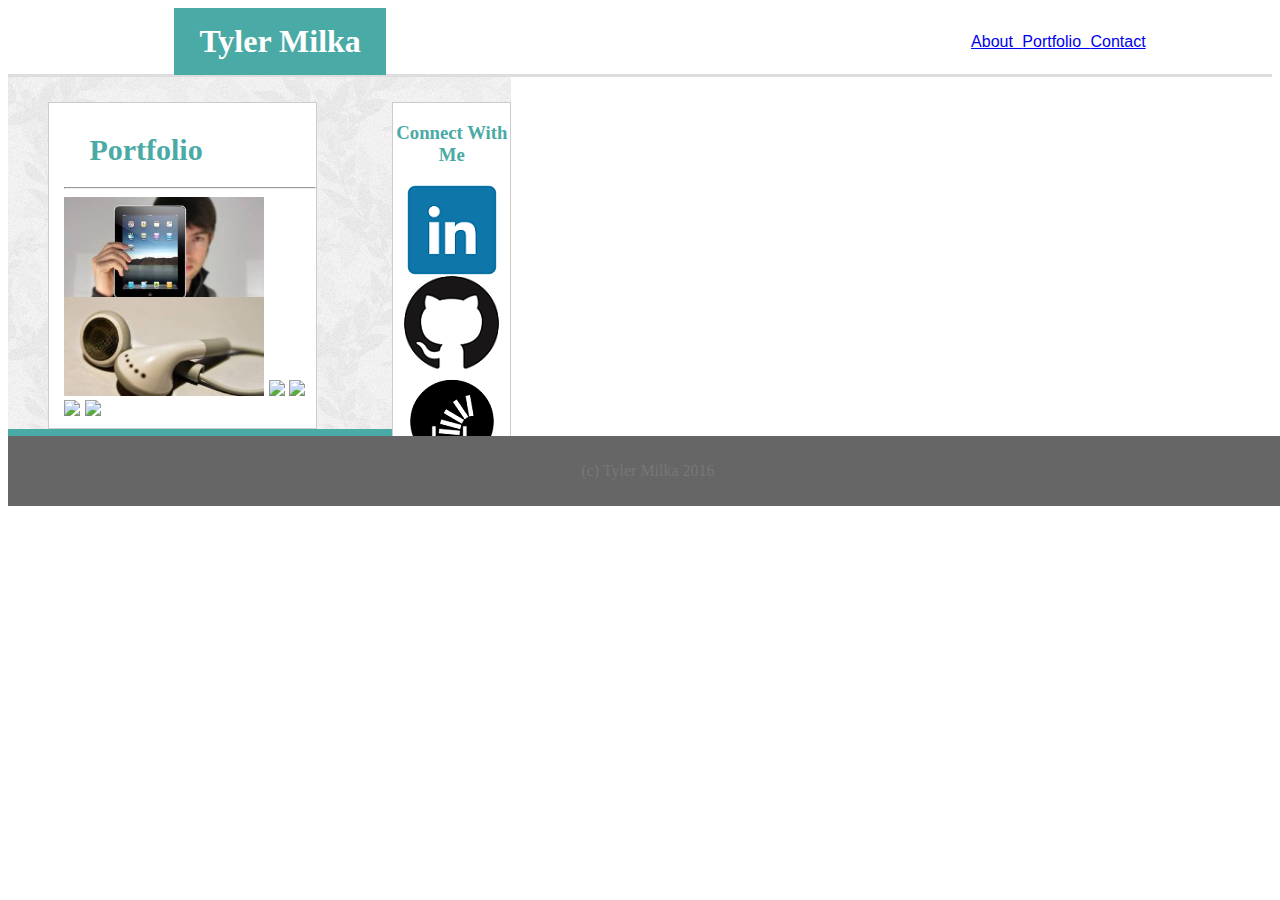
==== portfolio.html @ 82d67f0e "herokugoinglive" ====
<doctype html>

<html>
<title> portfolio.html </title>
	<head>
		<!--css file -->
		<link rel="stylesheet" type="text/css" href= "assets/css/style.css"> 

		</head>
<body>
	<div class="pagewrapper">

	<header class="header">
		<!-- Header Included name in bold in left margins and then links to Index -->
	
		<!--css headername -->
		<h1 id="headername"> Tyler Milka </h1> 
	
	<!-- Links to portfolio and contact page -->
		<span id="directory">
			<a href="index.html"> About </a> 
			<a href="porfolio.html"> Portfolio </a> 
			<a href="contact.html"> Contact </a>
		</span>
			</header>
			<!-- "body content is the box that inlcuded both the left and ride side bar content" -->
		<div class="bodycontent">
			
			<!-- "leftcontent contains photo and paragraphs" -->
			<span class="portfolioleftcontent">
		<h1 id="aboutme"> Portfolio </h1>
	<hr>

	 <!-- Where all projects will go -->

	 	<img src="assets/hangman.jpg"; style="width:200px">
	 	<img src="assets/picture2.jpg"; style="width:200px">
		<img src="assets/picture3.jpg">
		<img src="assets/picture4.jpg">
		<img src="assets/picture5.jpg">
		<img src="assets/picture6.jpg">
		</span>
	
	<!-- section with SOCIAL ICON IMAGES linked to LinkedIn, Github, etc -->
<span class="rightcontent">
	
	<h3> Connect With Me </h3>

		<!-- github social icon -->
		<img src="assets/linkedin.png"> 
		<!-- linked in social icon -->
		<img src="assets/github.png">
		<!-- other social icon -->
		<img src="assets/stackoverflow.png"> 
	</span>
		
	<!-- End of content box -->
	</div>

	<footer>
	<div class="footer">
		<!-- copywrite at bottom of page -->
		<p id= "copyright"> (c) Tyler Milka 2016 </p>
	</div>
		</footer>


</body>
</html>
---- assets/css/style.css ----
/* div class=".wrapper" .wrapper keeps body content out of header section */ 

/*Begin global fonts for all pages */

.pagewrapper {

	max-width: 960px
	margin: auto;
	
}

.header{
	flex-flow: column;
	height: 66px;
	border-bottom: solid;
	border-bottom-width: 3px;
	border-color: #dddddd;
	
	}

#headername {
	font-family: 'Georgia', Times, Times New Roman, serif;
	background-color: #4aaaa5;
	color: white;
	padding: 15px 25px 15px 25px;
	border-left: 25px;
	position: absolute;
	margin: 0% 0% 0% 13%;
	}

#directory {
	float: right;
	word-spacing: 5px;
	margin: 2% 10% 0% 5%;
	font-family: 'Arial', 'Helvetica Neue', Helvetica, sans-serif;
	color: #777777;
	text-decoration: none;

	}

	.footer {

	clear: both;
	width: 100%;
	height: 70px;
	background-color: #666666;
	border-color: #cccccc;
	position: absolute;
	}

#copyright {

	text-align: center;
	padding-top: 10px;
	color: #777777;

}

/* End global fonts and styling */

/*Index Styling*/
/*box surrouning body content css*/

.bodycontent {
	position: relative;
	background-image: url("xv.png");
	display: inline-block;
	text-align: left;
	margin-bottom: 0px;
	border-bottom-style: solid;
	border-bottom-width: 7px;
	border-color: #4aaaa5;
	
	
	}

/*box containing left side  */
.leftcontent {

	font-family: 'Arial', 'Helvetica Neue', Helvetica, sans-serif;
	color: #777777;
	display: inline-block;
	width: 50%;
	float:left;
	margin: 25px 15% 0% 8%;
	padding-bottom: 8px;
	background-color: white;
	padding-left: 15px;
	border: solid;
	border-color: #cccccc;
	border-width: 1px;

	}

#aboutme { 
	font-family: 'Georgia', Times, Times New Roman, serif;
	color: #4aaaa5;
	padding-top: 4%;
	margin-left: 10%;
	font-size: 30px
	
}


#picture {
	float: left;
	padding-right: 10px;
	padding-left: 5px;
	}

/* box containing right side */

.rightcontent {

	font-family: 'Georgia', Times, Times New Roman, serif;
	color: #4aaaa5;
	text-align:center;
	position: absolute;
	background-color: white;
	border:solid;
	border-color: #cccccc;
	border-width: 1px;
	margin-top: 25px;
	float: right;
		}
/*End index styling */

/*begin portfolio styling */


	.portfolioleftcontent{ 
	font-family: 'Arial', 'Helvetica Neue', Helvetica, sans-serif;
	color: #777777;
	display: inline-block;
	width: 50%;
	float:left;
	margin: 25px 15% 0% 8%;
	padding-bottom: 8px;
	background-color: white;
	padding-left: 15px;
	border: solid;
	border-color: #cccccc;
	border-width: 1px;

	}
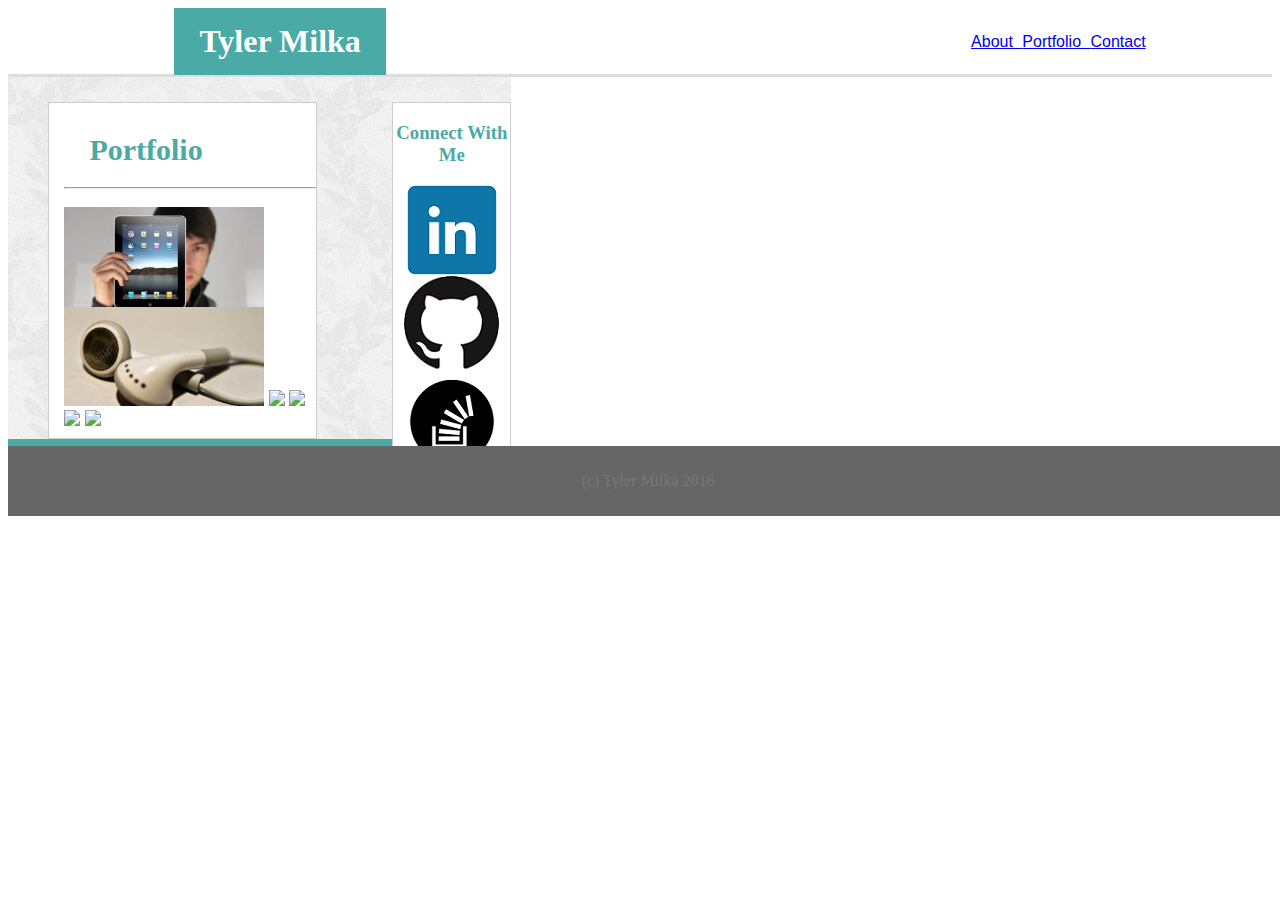
==== commit 06cd936a: "index.html going live" ====
--- a/portfolio.html
+++ b/portfolio.html
@@ -33,8 +33,8 @@
 
 	 <!-- Where all projects will go -->
 
-	 	<img src="assets/hangman.jpg"; style="width:200px">
-	 	<img src="assets/picture2.jpg"; style="width:200px">
+	 	<img src="assets/hangman.jpg", id="pic1">
+	 	<img src="assets/picture2.jpg", id="pic2">
 		<img src="assets/picture3.jpg">
 		<img src="assets/picture4.jpg">
 		<img src="assets/picture5.jpg">
--- a/assets/css/style.css
+++ b/assets/css/style.css
@@ -125,7 +125,7 @@
 		}
 /*End index styling */
 
-/*begin portfolio styling */
+/*begin "portfolio" styling */
 
 
 	.portfolioleftcontent{ 
@@ -141,5 +141,24 @@
 	border: solid;
 	border-color: #cccccc;
 	border-width: 1px;
+}
 
-	}+	#pic1 {
+
+		margin-top: 10px;
+		width: 200px;
+
+	}
+
+	#pic2 {
+
+		width:200px;
+	}
+
+	#pic2 {}
+
+	#pic4{}
+
+	#pic5{}
+	
+	#pic6{}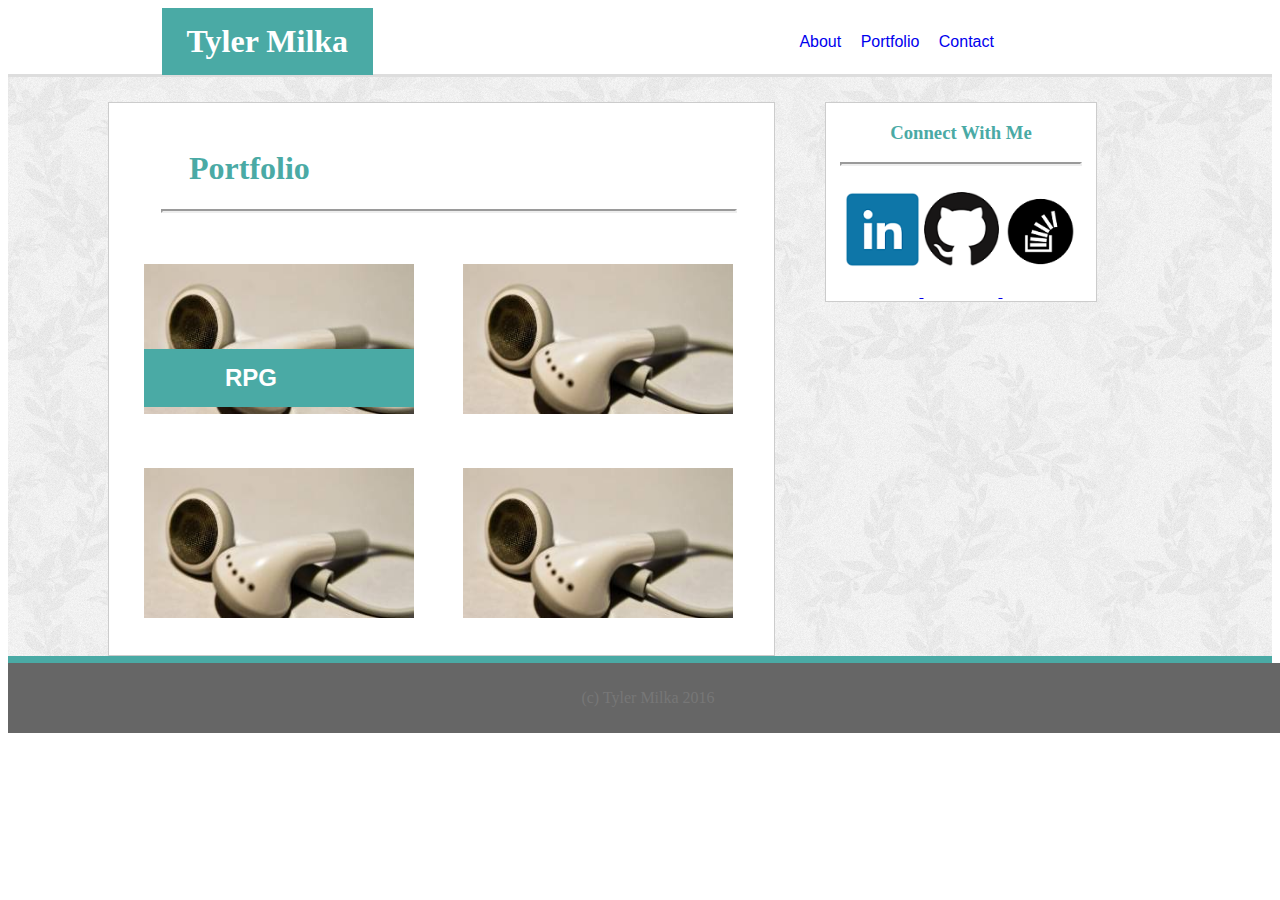
==== commit c213e55a: "HOMEWORK SUBMISSION" ====
--- a/portfolio.html
+++ b/portfolio.html
@@ -18,9 +18,10 @@
 	
 	<!-- Links to portfolio and contact page -->
 		<span id="directory">
-			<a href="index.html"> About </a> 
-			<a href="porfolio.html"> Portfolio </a> 
-			<a href="contact.html"> Contact </a>
+
+			<a href="index.html",  style="text-decoration:none;"> About </a> 
+				<a href="portfolio.html", style="text-decoration:none;"> Portfolio </a> 
+			<a href="contact.html", style="text-decoration:none;"> Contact 	</a>
 		</span>
 			</header>
 			<!-- "body content is the box that inlcuded both the left and ride side bar content" -->
@@ -30,29 +31,52 @@
 			<span class="portfolioleftcontent">
 		<h1 id="aboutme"> Portfolio </h1>
 	<hr>
+		<br>
+	 <!-- Where all projects will go -->
+	 		<span id="pic1">
+	 	<h2 id="hangman"> Hangman </h2>
+	 	</span>
+	
+		<span id="pic2">
+	 	<h2 id="hangman"> RPG </h2>
+	 	</span>
+	 	
+		<img src="assets/picture2.jpg", id="pic3">
+	
 
-	 <!-- Where all projects will go -->
+		<img src="assets/picture2.jpg", id="pic4">
+		
 
-	 	<img src="assets/hangman.jpg", id="pic1">
-	 	<img src="assets/picture2.jpg", id="pic2">
-		<img src="assets/picture3.jpg">
-		<img src="assets/picture4.jpg">
-		<img src="assets/picture5.jpg">
-		<img src="assets/picture6.jpg">
+		<img src="assets/picture2.jpg", id="pic5">
+		
+
+		<img src="assets/picture2.jpg", id="pic6">
+		
 		</span>
+
 	
 	<!-- section with SOCIAL ICON IMAGES linked to LinkedIn, Github, etc -->
 <span class="rightcontent">
 	
 	<h3> Connect With Me </h3>
+		<hr>
+		<br>
+			<!-- linked in social icon -->
+		<a href="https://www.linkedin.com/in/tyler-milka-9a3188128?trk=nav_responsive_tab_profile_pic">
+		<img src="assets/linkedin.png", id="linkedin"> 
+		</a>
+		
+		<!-- github social icon -->
+		<a href="https://github.com/TylerMilka">
+		<img src="assets/github.png", id="github">
+		</a>
 
-		<!-- github social icon -->
-		<img src="assets/linkedin.png"> 
-		<!-- linked in social icon -->
-		<img src="assets/github.png">
 		<!-- other social icon -->
-		<img src="assets/stackoverflow.png"> 
+		<a href="http://stackoverflow.com/users/6872289/tyler-milka">
+		<img src="assets/stackoverflow.png", id="stackoverflow">
+		</a>
 	</span>
+		
 		
 	<!-- End of content box -->
 	</div>
@@ -63,7 +87,6 @@
 		<p id= "copyright"> (c) Tyler Milka 2016 </p>
 	</div>
 		</footer>
-
-
+	</div>
 </body>
 </html>--- a/assets/css/style.css
+++ b/assets/css/style.css
@@ -4,14 +4,15 @@
 
 .pagewrapper {
 
-	max-width: 960px
-	margin: auto;
+	
+
 	
 }
 
 .header{
 	flex-flow: column;
 	height: 66px;
+	width:100%;
 	border-bottom: solid;
 	border-bottom-width: 3px;
 	border-color: #dddddd;
@@ -25,13 +26,13 @@
 	padding: 15px 25px 15px 25px;
 	border-left: 25px;
 	position: absolute;
-	margin: 0% 0% 0% 13%;
+	margin: 0% 0% 0% 12%;
 	}
 
 #directory {
 	float: right;
-	word-spacing: 5px;
-	margin: 2% 10% 0% 5%;
+	word-spacing: 15px;
+	margin: 2% 22% 0% 5%;
 	font-family: 'Arial', 'Helvetica Neue', Helvetica, sans-serif;
 	color: #777777;
 	text-decoration: none;
@@ -56,34 +57,41 @@
 
 }
 
+hr {
+	
+	color: #666666;
+	width: 88%; 
+	border-width: 2px;
+
+}
+
 /* End global fonts and styling */
 
 /*Index Styling*/
 /*box surrouning body content css*/
 
 .bodycontent {
-	position: relative;
+	
 	background-image: url("xv.png");
 	display: inline-block;
 	text-align: left;
-	margin-bottom: 0px;
 	border-bottom-style: solid;
 	border-bottom-width: 7px;
 	border-color: #4aaaa5;
-	
-	
+	width: 100%;
+			
 	}
 
 /*box containing left side  */
 .leftcontent {
-
+	
 	font-family: 'Arial', 'Helvetica Neue', Helvetica, sans-serif;
 	color: #777777;
 	display: inline-block;
-	width: 50%;
+	width: 650px;
 	float:left;
-	margin: 25px 15% 0% 8%;
-	padding-bottom: 8px;
+	margin: 25px 50px 0px 100px;
+	padding-bottom: 8px;	
 	background-color: white;
 	padding-left: 15px;
 	border: solid;
@@ -98,6 +106,7 @@
 	padding-top: 4%;
 	margin-left: 10%;
 	font-size: 30px
+	margin-bottom: 30px;
 	
 }
 
@@ -117,12 +126,29 @@
 	text-align:center;
 	position: absolute;
 	background-color: white;
+	width: 270px;
 	border:solid;
 	border-color: #cccccc;
 	border-width: 1px;
 	margin-top: 25px;
 	float: right;
 		}
+
+	#linkedin {
+		width: 75px;
+		margin-bottom: 30px;
+		
+	}
+
+	#github {
+		width: 75px;
+		margin-bottom: 30px;
+	}
+
+	#stackoverflow {
+		margin-bottom: 30px;
+		width: 75px
+	}
 /*End index styling */
 
 /*begin "portfolio" styling */
@@ -132,33 +158,111 @@
 	font-family: 'Arial', 'Helvetica Neue', Helvetica, sans-serif;
 	color: #777777;
 	display: inline-block;
-	width: 50%;
+	width: 650px;
 	float:left;
-	margin: 25px 15% 0% 8%;
-	padding-bottom: 8px;
+	margin: 25px 50px 0px 100px;
+	padding-bottom: 8px;	
 	background-color: white;
 	padding-left: 15px;
 	border: solid;
 	border-color: #cccccc;
 	border-width: 1px;
-}
+
+	}
+
 
 	#pic1 {
-
-		margin-top: 10px;
-		width: 200px;
-
-	}
+	
+		position: absolute;
+		margin: 90px 20px 20px 20px;
+		
+				}
+
+	#hangman {
+		
+		margin-bottom: 200px;
+		background-color: #4aaaa5;
+		color: white;
+		padding: 15px 80px 15px 81px;
+		border-left: 25px;
+		position: absolute;
+	}
+	
 
 	#pic2 {
 
-		width:200px;
-	}
-
-	#pic2 {}
-
-	#pic4{}
-
-	#pic5{}
-	
-	#pic6{}+		position: absolute;
+		margin: 90px 20px 20px 20px;
+		
+				}
+
+	#rpg {
+
+		margin-bottom: 200px;
+		background-color: #4aaaa5;
+		color: white;
+		padding: 15px 80px 15px 100px;
+		border-left: 25px;
+		position: absolute;
+	}
+	
+	}
+
+	#picture2 {
+		
+		margin-bottom: 200px;
+		background-color: #4aaaa5;
+		color: white;
+		padding: 15px 80px 15px 81px;
+		border-left: 25px;
+		position: absolute;
+	}
+	
+
+	#pic3 {
+		margin: 25px 25px 25px 20px;
+		width: 270px;
+		height: 150px;
+			}
+	
+	#pic4 {
+		margin: 25px 25px 25px 20px;
+		width: 270px;
+		height: 150px;
+			}
+	#pic5 {
+		margin: 25px 25px 25px 20px;
+		width: 270px;
+		height: 150px;
+		}
+	
+	#pic6 {
+		margin: 25px 25px 25px 20px;
+		width: 270px;
+		height: 150px;
+		}
+	
+/* Begin CSS for Contact Form */
+	
+	h4 {
+		margin-bottom:2px;
+		margin-left: 2px;
+	}
+
+	.contactform {
+		margin-left: 40px;
+	}
+
+	#form {
+
+			margin-top: 0px;
+			width: 95%;
+			box-sizing: border-box;
+			margin-bottom: 0px;
+	}
+
+	#message{
+
+			width: 95%;
+			height: 200px;
+	}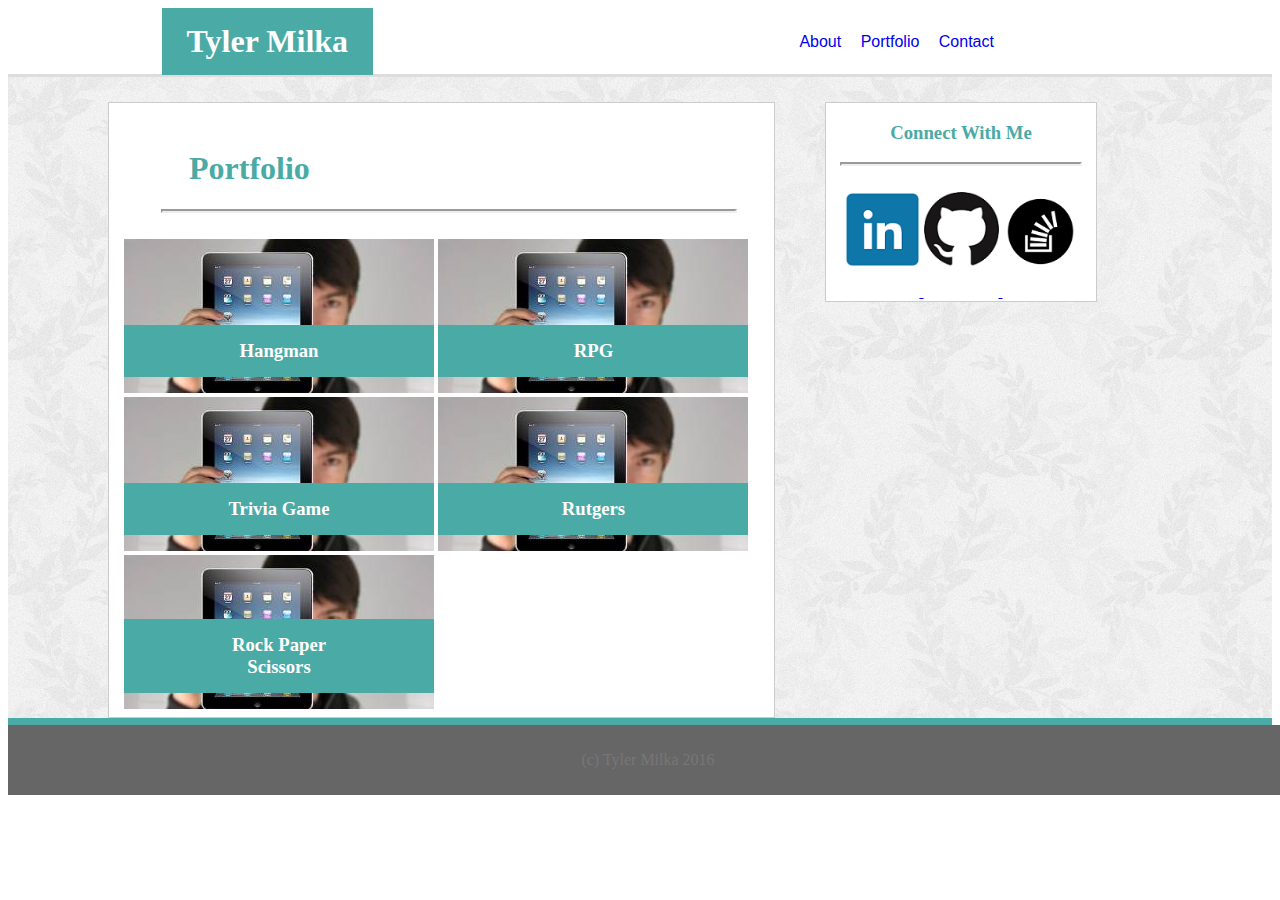
==== commit fdebd2d6: "final homework adjustments" ====
--- a/portfolio.html
+++ b/portfolio.html
@@ -33,28 +33,37 @@
 	<hr>
 		<br>
 	 <!-- Where all projects will go -->
-	 		<span id="pic1">
-	 	<h2 id="hangman"> Hangman </h2>
-	 	</span>
-	
-		<span id="pic2">
-	 	<h2 id="hangman"> RPG </h2>
-	 	</span>
-	 	
-		<img src="assets/picture2.jpg", id="pic3">
-	
-
-		<img src="assets/picture2.jpg", id="pic4">
 		
-
-		<img src="assets/picture2.jpg", id="pic5">
-		
-
-		<img src="assets/picture2.jpg", id="pic6">
-		
+		<span class="picture1">
+		<img src="assets/hangman.jpg">
+		<h3 id="hangman"> Hangman </h3>
 		</span>
 
-	
+		
+		<span class="picture2">
+		<img src="assets/hangman.jpg">
+		<h3 id="rpg"> RPG </h3>
+		</span>	
+
+
+		<span class="picture3">
+		<img src="assets/hangman.jpg">
+		<h3 id="triviagame"> Trivia Game </h3>
+		</span>	
+
+		<span class="picture4">
+		<img src="assets/hangman.jpg">
+		<h3 id="rutgers"> Rutgers </h3>
+		</span>	
+
+		<span class="picture5">
+		<img src="assets/hangman.jpg">
+		<h3 id="rock"> Rock Paper Scissors </h3>
+		</span>		
+
+		</span>
+
+	 		
 	<!-- section with SOCIAL ICON IMAGES linked to LinkedIn, Github, etc -->
 <span class="rightcontent">
 	
--- a/assets/css/style.css
+++ b/assets/css/style.css
@@ -1,13 +1,6 @@
 /* div class=".wrapper" .wrapper keeps body content out of header section */ 
 
 /*Begin global fonts for all pages */
-
-.pagewrapper {
-
-	
-
-	
-}
 
 .header{
 	flex-flow: column;
@@ -62,6 +55,12 @@
 	color: #666666;
 	width: 88%; 
 	border-width: 2px;
+
+}
+
+h1,h2,h3 {
+
+	font-family: 'Georgia', Times, Times New Roman, serif;
 
 }
 
@@ -170,77 +169,96 @@
 
 	}
 
-
-	#pic1 {
-	
-		position: absolute;
-		margin: 90px 20px 20px 20px;
-		
-				}
+	.picture1 {
+
+	position: relative;
+	width: 60%;
+		
+	}
 
 	#hangman {
-		
-		margin-bottom: 200px;
-		background-color: #4aaaa5;
-		color: white;
-		padding: 15px 80px 15px 81px;
-		border-left: 25px;
-		position: absolute;
-	}
-	
-
-	#pic2 {
-
-		position: absolute;
-		margin: 90px 20px 20px 20px;
-		
-				}
+		position: absolute;
+		text-align: center;
+		width: 150;
+		bottom: 0px;
+		background-color: #4aaaa5;
+		color: white;
+		padding: 15px 80px 15px 80px;
+		
+	}
+	
+	.picture2 {
+
+		position: relative;
+		width: 75%;
+
+	}
 
 	#rpg {
-
-		margin-bottom: 200px;
-		background-color: #4aaaa5;
-		color: white;
-		padding: 15px 80px 15px 100px;
-		border-left: 25px;
-		position: absolute;
-	}
-	
-	}
-
-	#picture2 {
-		
-		margin-bottom: 200px;
-		background-color: #4aaaa5;
-		color: white;
-		padding: 15px 80px 15px 81px;
-		border-left: 25px;
-		position: absolute;
-	}
-	
-
-	#pic3 {
-		margin: 25px 25px 25px 20px;
-		width: 270px;
-		height: 150px;
-			}
-	
-	#pic4 {
-		margin: 25px 25px 25px 20px;
-		width: 270px;
-		height: 150px;
-			}
-	#pic5 {
-		margin: 25px 25px 25px 20px;
-		width: 270px;
-		height: 150px;
+		position: absolute;
+		text-align: center;
+		width: 150;
+		left: 0px;
+		bottom: 0px;
+		background-color: #4aaaa5;
+		color: white;
+		padding: 15px 80px 15px 80px;
+		
+	}
+	
+	.picture3 {
+
+		position: relative;
+		width: 75%;		
 		}
-	
-	#pic6 {
-		margin: 25px 25px 25px 20px;
-		width: 270px;
-		height: 150px;
-		}
+
+	#triviagame {
+		position: absolute;
+		text-align: center;
+		width: 150;
+		left: 0px;
+		bottom: 0px;
+		background-color: #4aaaa5;
+		color: white;
+		padding: 15px 80px 15px 80px;
+	}
+	
+.picture4 {
+
+		position: relative;
+		width: 75%;
+	}
+
+#rutgers{
+		position: absolute;
+		text-align: center;
+		width: 150;
+		left: 0px;
+		bottom: 0px;
+		background-color: #4aaaa5;
+		color: white;
+		padding: 15px 80px 15px 80px;
+	}
+
+
+.picture5 {
+
+		position: relative;
+		width: 75%;
+	}
+
+#rock{
+
+		position: absolute;
+		text-align: center;
+		width: 150;
+		left: 0px;
+		bottom: 0px;
+		background-color: #4aaaa5;
+		color: white;
+		padding: 15px 80px 15px 80px;
+	}s
+
 	
 /* Begin CSS for Contact Form */
 	
@@ -265,4 +283,8 @@
 
 			width: 95%;
 			height: 200px;
-	}+			
+	}
+
+
+	